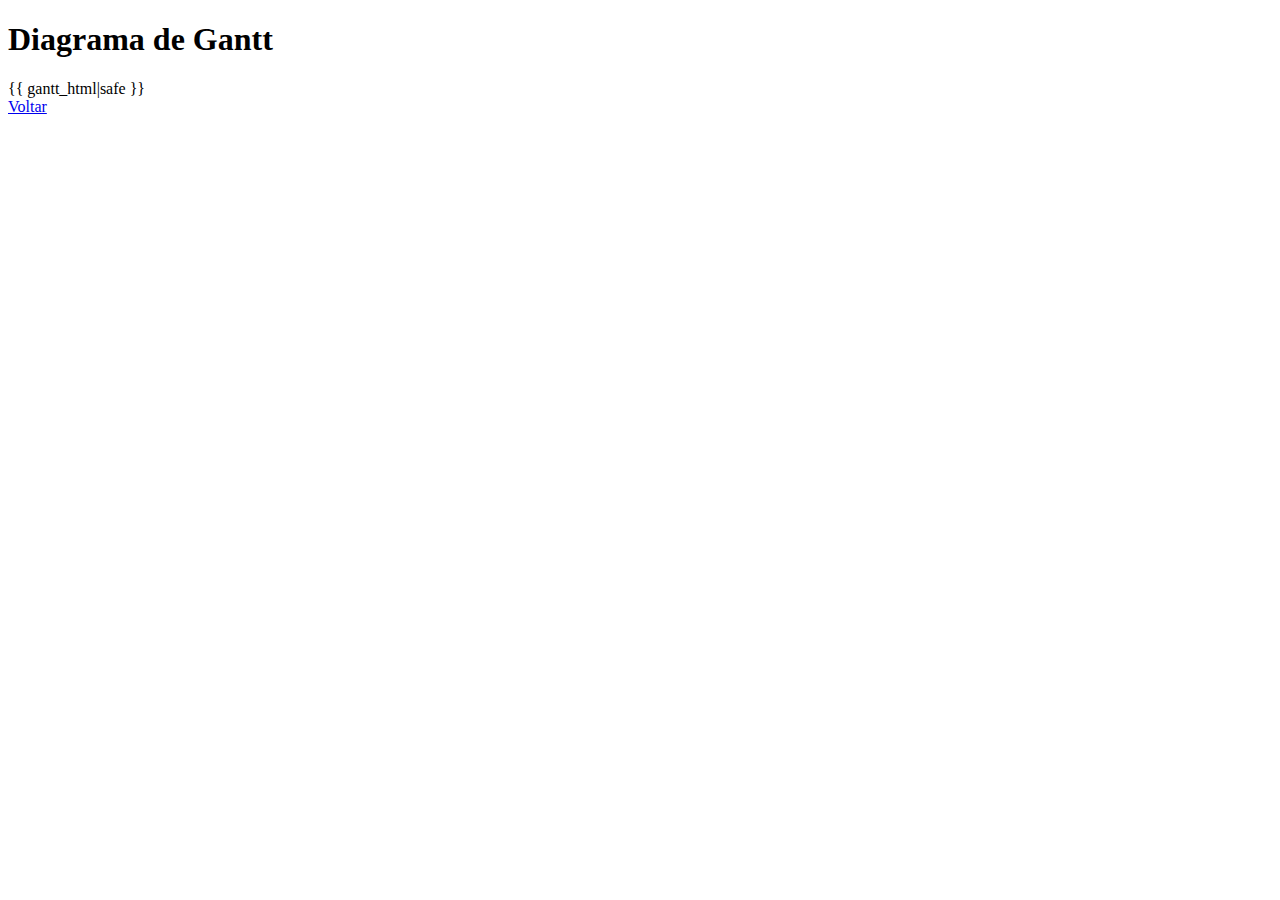
==== templates/gantt.html @ def9e226 "Create gantt.html" ====
<!DOCTYPE html>
<html lang="en">
<head>
    <meta charset="UTF-8">
    <title>Diagrama de Gantt</title>
</head>
<body>
    <h1>Diagrama de Gantt</h1>
    {{ gantt_html|safe }}
    <br>
    <a href="/">Voltar</a>
</body>
</html>
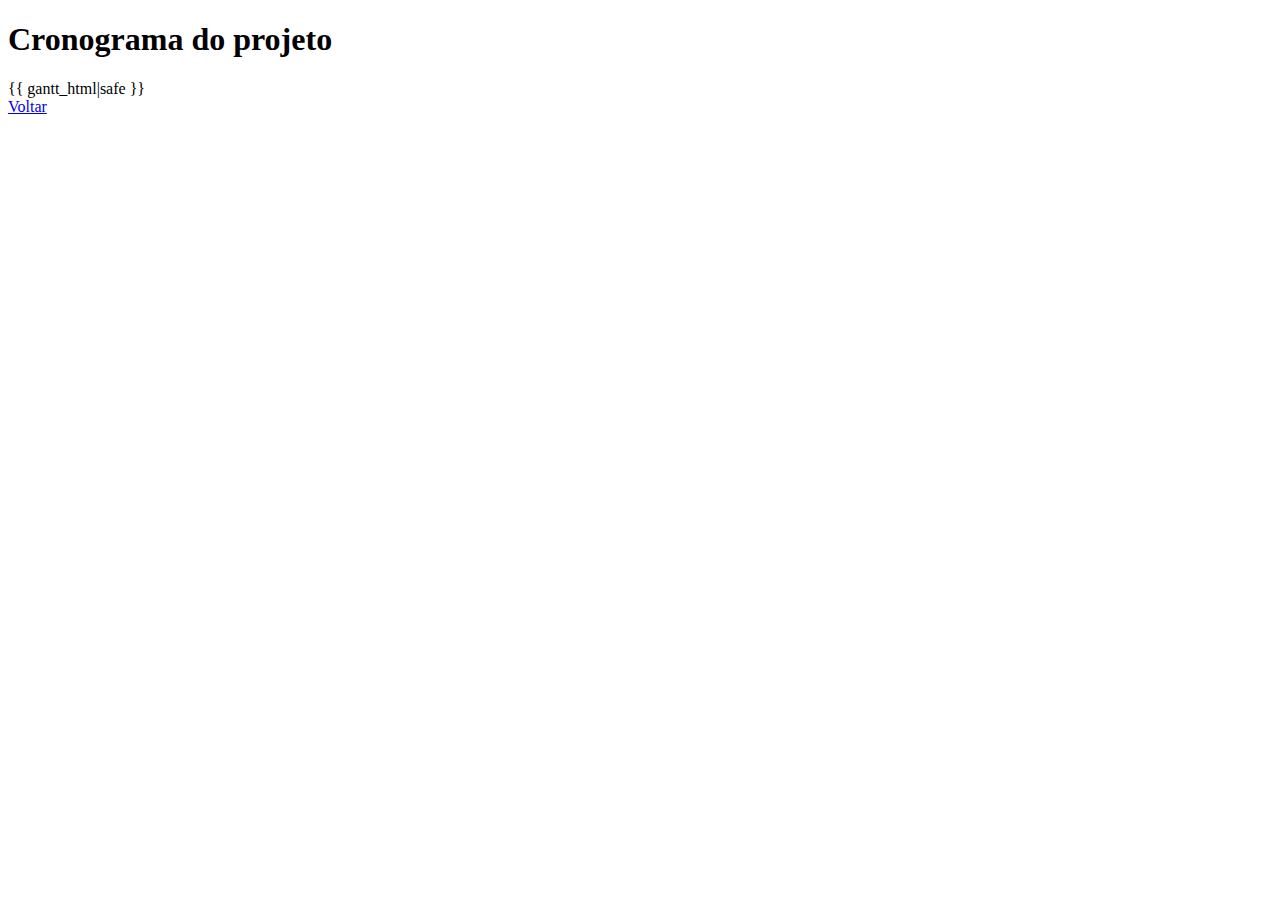
==== commit d9fb57dc: "Update gantt.html" ====
--- a/templates/gantt.html
+++ b/templates/gantt.html
@@ -2,10 +2,10 @@
 <html lang="en">
 <head>
     <meta charset="UTF-8">
-    <title>Diagrama de Gantt</title>
+    <title>Cronograma do projeto</title>
 </head>
 <body>
-    <h1>Diagrama de Gantt</h1>
+    <h1>Cronograma do projeto</h1>
     {{ gantt_html|safe }}
     <br>
     <a href="/">Voltar</a>
